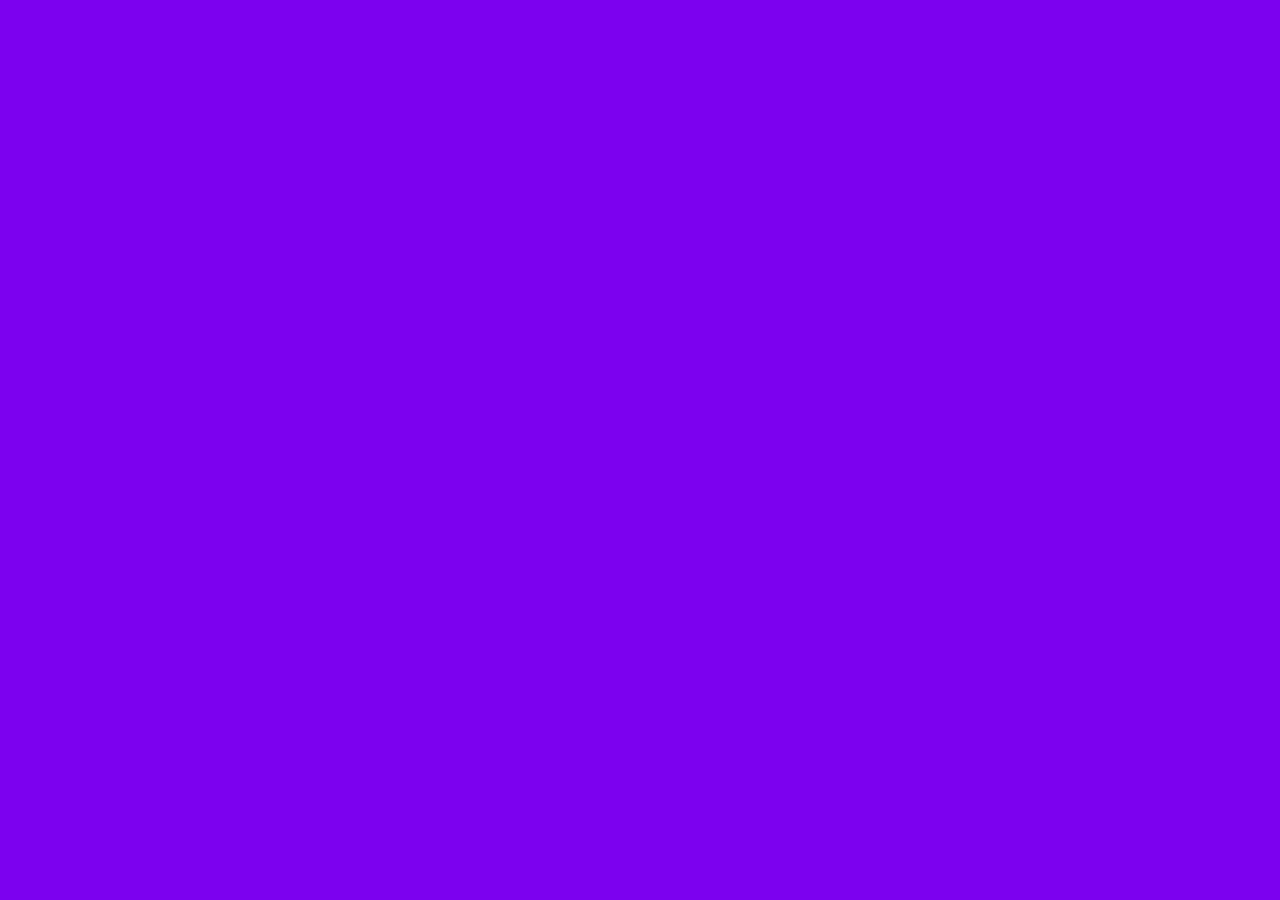
==== index.html @ fde7ebf0 "primer commit" ====
<!DOCTYPE html>
<html lang="es">
<head>
    <meta charset="UTF-8">
    <meta name="viewport" content="width=device-width, initial-scale=1.0">
    <title>Soporte Help Desk</title>
    <link rel="stylesheet" href="styles/style.css">
    <link rel="icon" href="img/favicon.ico" type="image/x-icon">
</head>
<body>
    <div class="Menus"></div>
    <div></div>
</body>
</html>
---- styles/style.css ----
body{
    background: rgb(124, 2, 238);
}
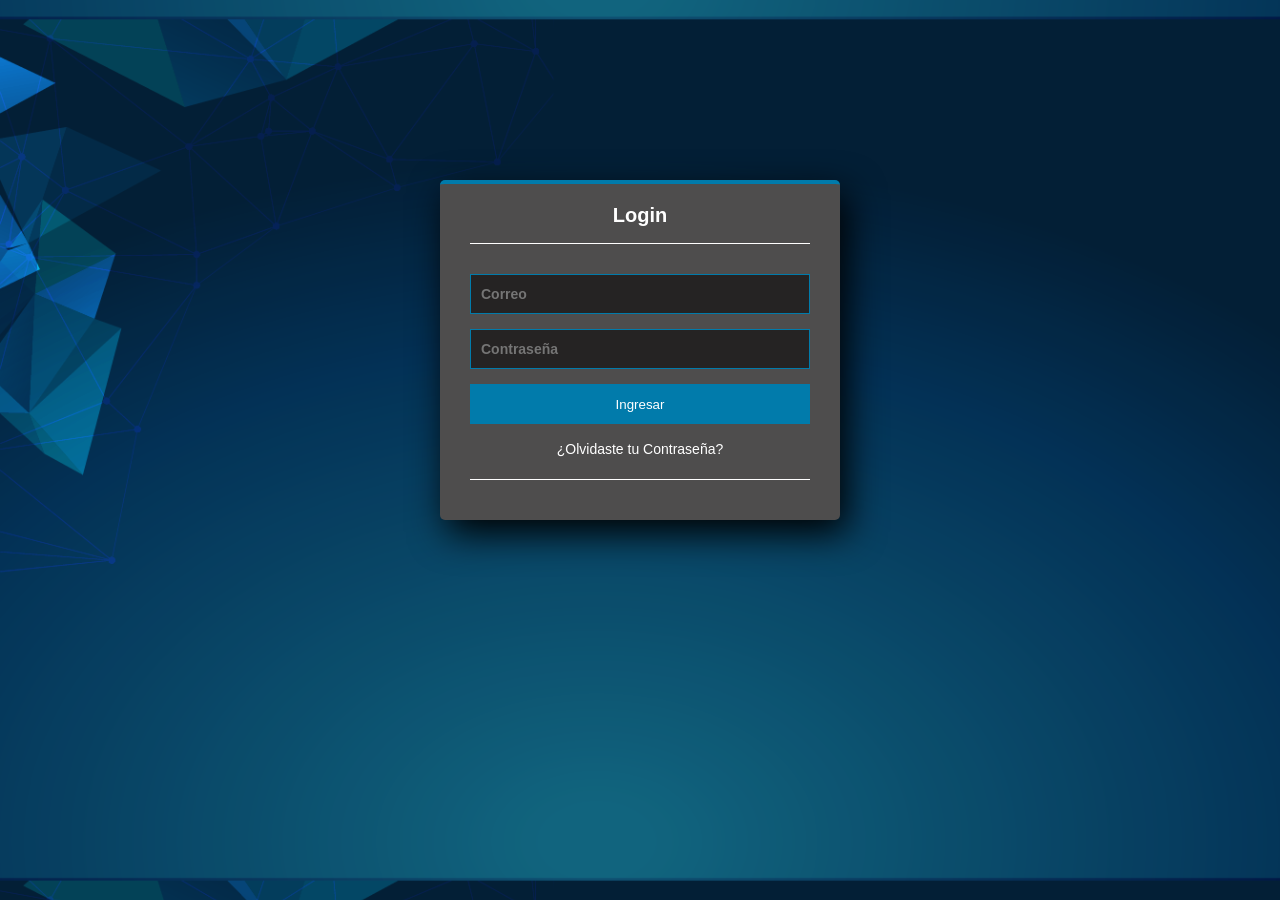
==== commit c1791747: "login completado" ====
--- a/index.html
+++ b/index.html
@@ -1,14 +1,25 @@
 <!DOCTYPE html>
 <html lang="es">
+
 <head>
     <meta charset="UTF-8">
     <meta name="viewport" content="width=device-width, initial-scale=1.0">
-    <title>Soporte Help Desk</title>
-    <link rel="stylesheet" href="styles/style.css">
+    <title>Sesión</title>
+    <link rel="stylesheet" href="styles/loginStyle.css">
     <link rel="icon" href="img/favicon.ico" type="image/x-icon">
 </head>
+
 <body>
-    <div class="Menus"></div>
-    <div></div>
+    <form id="loginForm" class="loginForm" >
+        <h5>Login</h5>
+        <input class="controls" type="email" id="correo" name="correo" placeholder="Correo" required>
+        <input class="controls" type="password" id="contrasena" name="contrasena" placeholder="Contraseña" required>
+        <input class="buttons" type="submit" value="Ingresar">
+        <p><a href="#">¿Olvidaste tu Contraseña?</a></p>
+    </form>
+
+
+    <script src="js/formulario.js"></script>
 </body>
+
 </html>
--- a/styles/loginStyle.css
+++ b/styles/loginStyle.css
@@ -0,0 +1,77 @@
+* {
+    margin: 0;
+    padding: 0;
+    box-sizing: border-box;
+}
+
+body {
+    font-family: arial;
+    background-image: url('../img/bg.png');
+    background-size: 100%;
+    background-attachment: fixed;
+    background-position:center center;
+}
+
+.loginForm {
+    width: 400px;
+    height: 340px;
+    background: #4e4d4d;
+    margin: auto;
+    margin-top: 180px;
+    box-shadow: 7px 13px 37px #000;
+    padding: 20px 30px;
+    border-top: 4px solid #017bab;
+    color: white;
+    border-radius: 5px;
+}
+
+.loginForm h5 {
+    margin: 0;
+    text-align: center;
+    height: 40px;
+    margin-bottom: 30px;
+    border-bottom: 1px solid;
+    font-size: 20px;
+}
+
+.controls {
+    width: 100%;
+    border: 1px solid #017bab;
+    margin-bottom: 15px;
+    padding: 11px 10px;
+    background: #252323;
+    font-size: 14px;
+    font-weight: bold;
+    color: white;
+}
+
+.buttons {
+    width: 100%;
+    height: 40px;
+    background: #017bab;
+    border: none;
+    color: white;
+    margin-bottom: 16px;
+}
+
+.buttons:hover {
+    background: #0a4f6c;
+    cursor: pointer;
+}
+
+.loginForm p {
+    height: 40px;
+    text-align: center;
+    border-bottom: 1px solid;
+}
+
+
+.loginForm a {
+    color: white;
+    text-decoration: none;
+    font-size: 14px;
+}
+
+.loginForm a:hover {
+    text-decoration: underline;
+}
